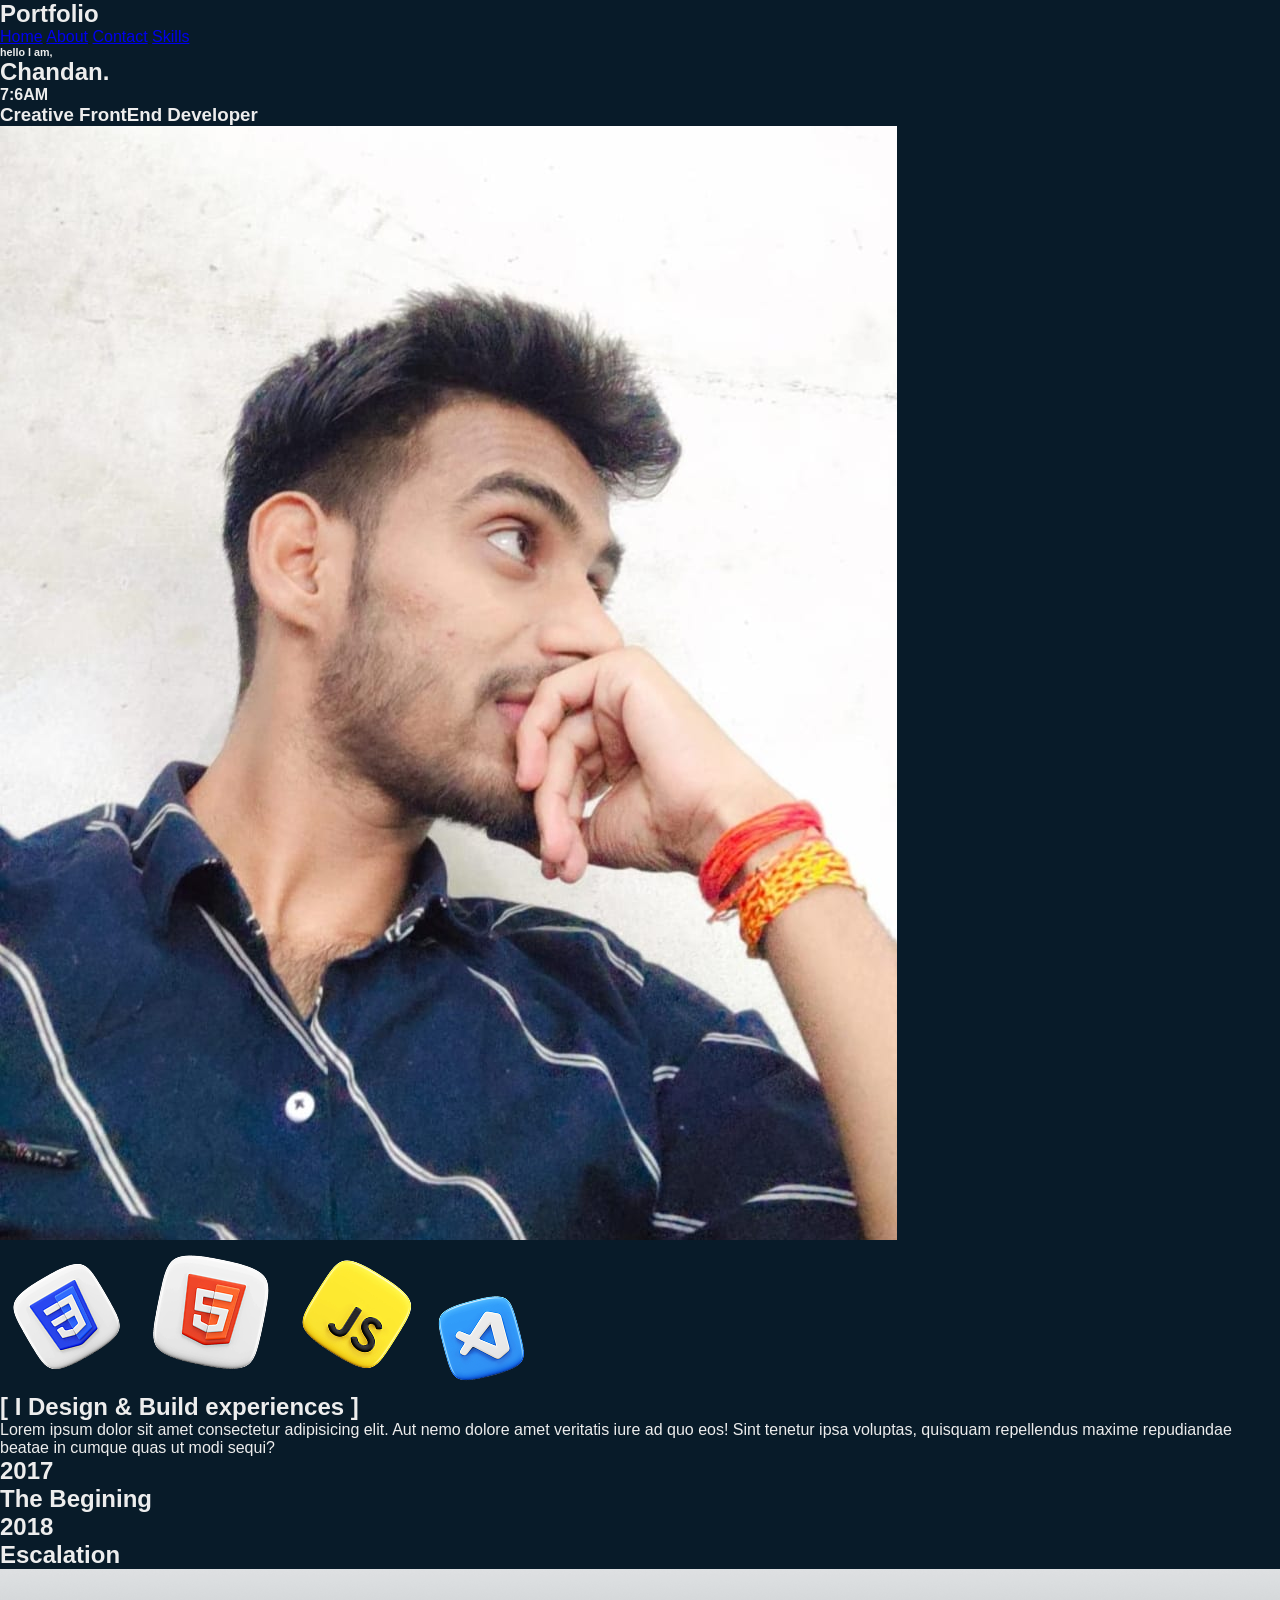
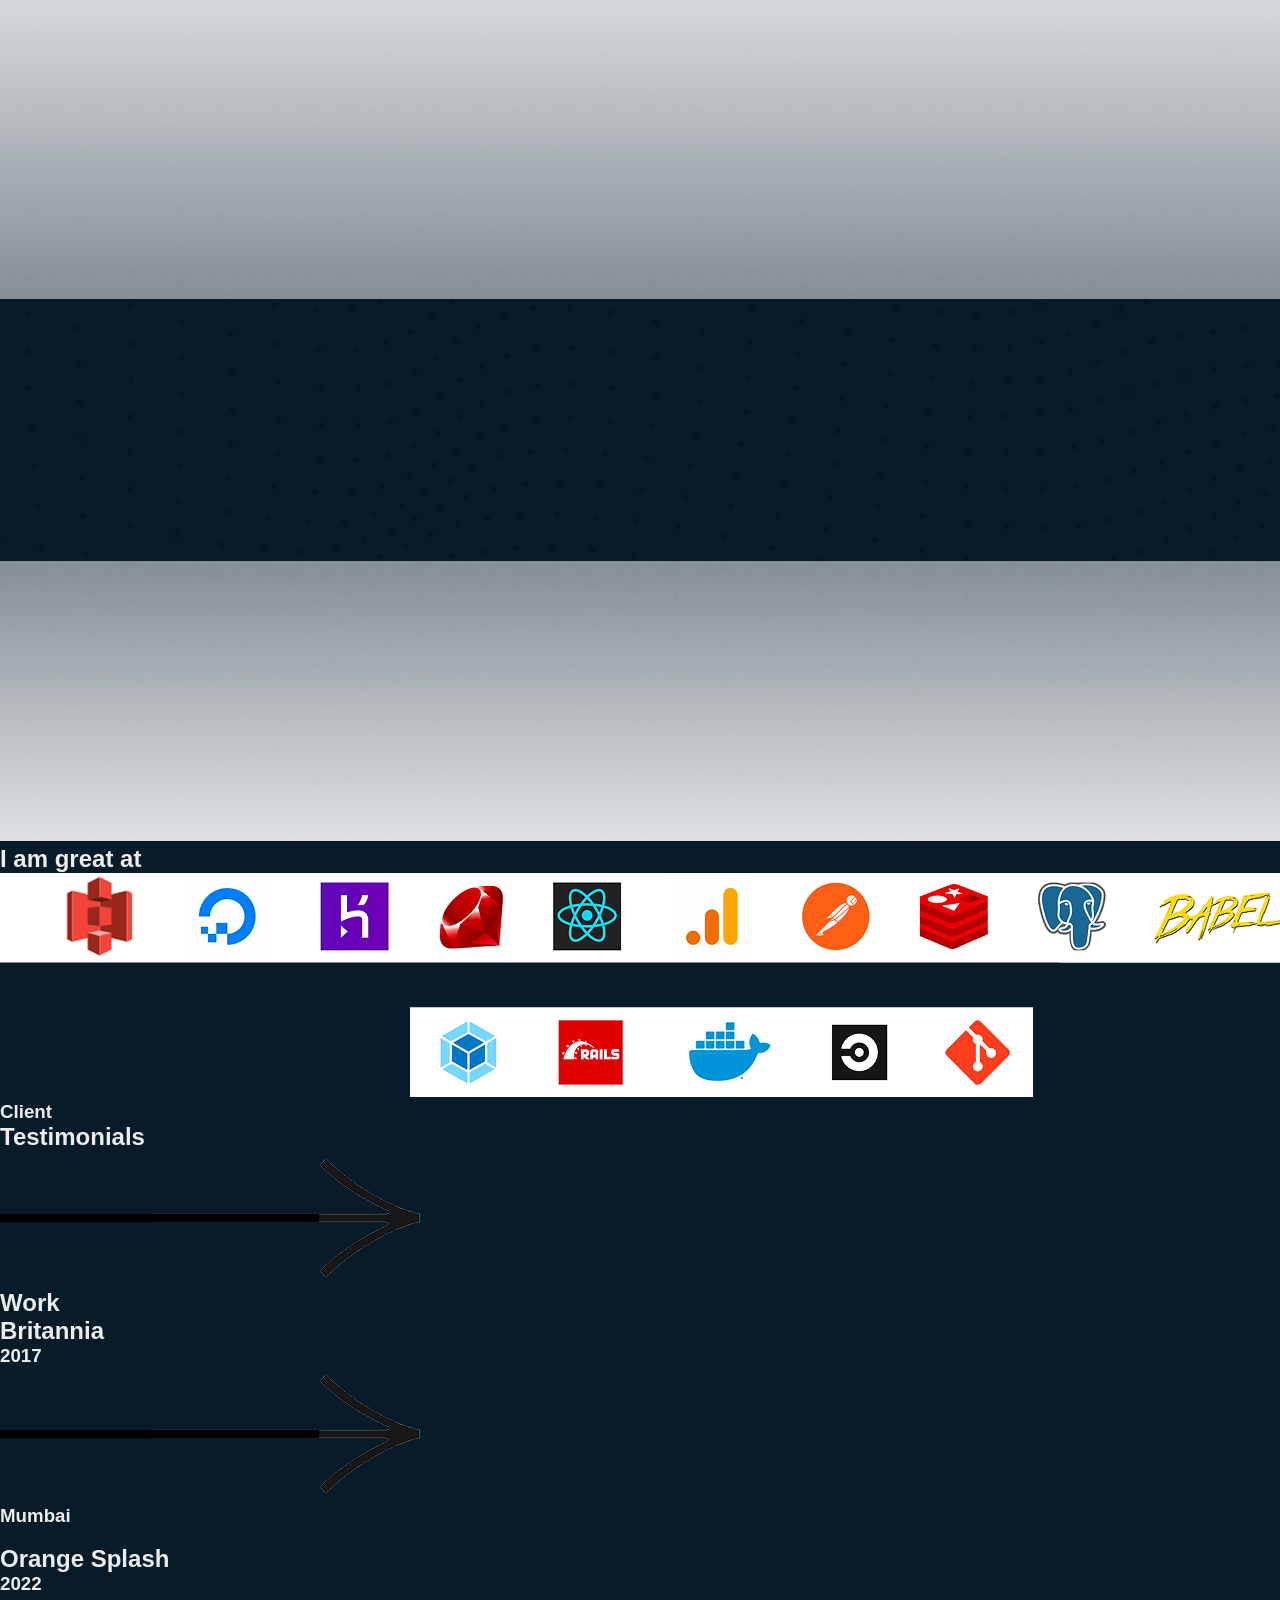
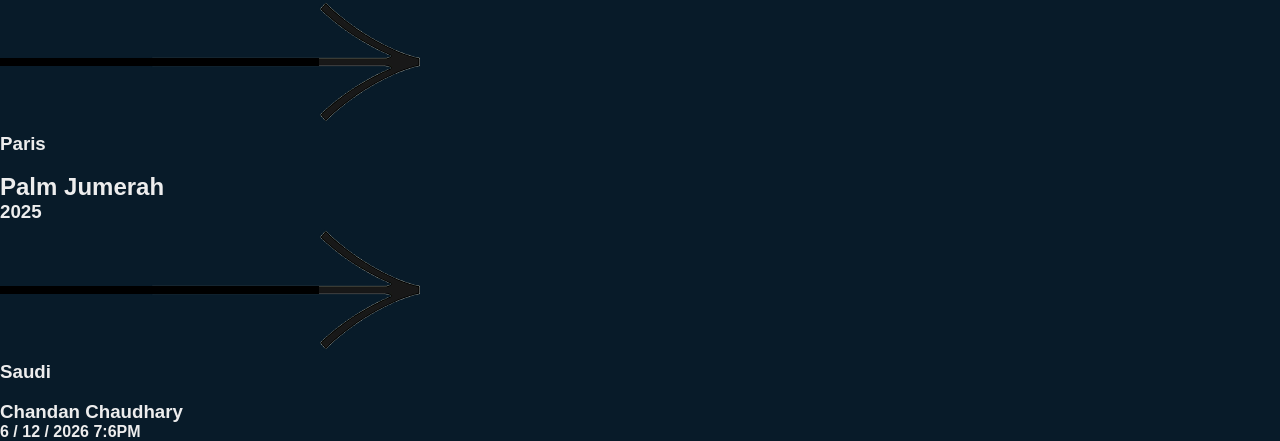
==== index.html @ 876c2432 "Update index.html" ====
<!DOCTYPE html>        
<html lang="en">       
  <head> 
    <meta charset="UTF-8" />     
    <meta name="viewport" content="width=device-width, initial-scale=1.0" />
    <title>Portfolio</title> 
    <link rel="stylesheet" href="style.css" />
    <script src="https://unpkg.com/@tailwindcss/browser@4"></script> 
    <style>
      
      * {   
        
        box-sizing: border-box;
      } 
      html,
      body {
        width: 100%;
        height: 100%;
      }    
           
    </style>
  </head> 
  <body> 
    <main class="w-full py-8 font-[Halvetica_Now_Display]">
      <nav class="flex px-[7rem] justify-between items-center">
        <h1 class="text-2xl font-bold">Portfolio</h1>
      
        <div class="links flex gap-10">
          <a class="font-medium text-xl" href="index.html">Home</a>
          <a class="font-medium text-xl opacity-30" href="About.html">About</a>
          <a class="font-medium text-xl opacity-30" href="contact.html">Contact</a>
          <a class="font-medium text-xl opacity-30" href="myskill.html">Skills</a>
        </div>
      </nav>
      <section class="w-full mt-20 px-[7rem] flex justify-between items-end">
        <div class="leftheading">
          <h6 class="text-2xl mb-2 tracking-tighter">hello I am,</h6>
          <h1 class="text-6xl font-bold -ml-1 tracking-tight leading-none">
            Chandan.
          </h1>
        </div>
        <div class="rightheading flex gap-3 items-center">
          <h4 class="font-bold tracking-tighter timing">
            [ <span>06:11 PM</span> ]
          </h4>
          <div class="w-32 h-[1px] bg-black"></div>
          <h3 class="font-medium tracking-tight text-xl">
            Creative FrontEnd Developer
          </h3>
        </div>
      </section>
      <section class="picture w-full px-[7rem] h-[28rem] mt-9">
        <img
          class="w-1/2 h-full ml-50 object-cover object-center"
          src="Assets/WhatsApp Image 2025-02-12 at 14.10.30_ef82fb0b.jpg"
          alt="photo" />
      </section>
      <section
        class="about w-full px-[7rem] py-20 mt-30 flex justify-center items-start">
        <div class="relative text text-center w-2/3 bg-red-">
          <img class="absolute -bottom-30" src="Assets/css.png.png" alt="css" />
          <img
            class="absolute h-30 -right-30 -top-15"
            src="Assets/html.png.png"
            alt="html" />
          <img
            class="absolute h-30 -right-5 -bottom-30"
            src="Assets/js.png.png"
            alt="js" />
          <img
            class="absolute -left-15 -top-15"
            src="Assets/vs.png.png"
            alt="vs" />
          <h1 class="text-5xl font-bold tracking-tight mb-8">
            [ I Design & Build experiences ]
          </h1>
          <p class="text-2xl font-medium tracking-normal">
            Lorem ipsum dolor sit amet consectetur adipisicing elit. Aut nemo
            dolore amet veritatis iure ad quo eos! Sint tenetur ipsa voluptas,
            quisquam repellendus maxime repudiandae beatae in cumque quas ut
            modi sequi?
          </p>
        </div>
      </section>
      <section class="w-full relative px-[7rem] mt-30 h-600">
        <div
          class="w-full bg-white sticky z-[2] top-0 flex items-center gap-10 px-10 py-6">
          <h1 class="text-5xl tracking-tighter font-bold">2017</h1>
          <div class="w-70 h-1 bg-black"></div>
          <h1 class="text-6xl text-zinc-500 tracking-tighter font-medium">
            The Begining
          </h1>
        </div>
        <div class="imagecontent w-full gap-10 flex">
          <div class="col flex flex-col gap-10 w-1/3 px-10 py-3">
            <div class="w-70 h-90 bg-black opacity-10"></div>
            <div class="w-70 h-70 bg-black opacity-10"></div>
            <div class="w-70 h-115 bg-black opacity-10"></div>
          </div>
          <div class="col flex flex-col gap-10 w-1/3 pt-20">
            <div class="w-70 h-60 bg-black opacity-10"></div>
            <div class="w-70 h-89 bg-black opacity-10"></div>
            <div class="w-70 h-85 bg-black opacity-10"></div>
          </div>
          <div class="col flex flex-col gap-10 w-1/3 pt-10 py-3">
            <div class="w-70 h-90 bg-black opacity-10"></div>
            <div class="w-70 h-70 bg-black opacity-10"></div>
            <div class="w-70 h-100 bg-black opacity-10"></div>
          </div>
        </div>
      </section>
      <section class="w-full relative px-[7rem] mt-5 h-300">
        <div
          class="w-full bg-white sticky z-[2] top-0 flex items-center gap-10 px-10 py-6">
          <h1 class="text-5xl tracking-tighter font-bold">2018</h1>
          <div class="w-70 h-1 bg-black"></div>
          <h1 class="text-6xl text-zinc-500 tracking-tighter font-medium">
            Escalation
          </h1>
        </div>
        <div class="imagecontent w-full gap-10 flex">
          <div class="col flex flex-col gap-10 w-1/3 px-10 py-3">
            <div class="w-70 h-90 bg-black opacity-10"></div>
            <div class="w-70 h-70 bg-black opacity-10"></div>
            <div class="w-70 h-115 bg-black opacity-10"></div>
          </div>
          <div class="col flex flex-col gap-10 w-1/3 pt-20">
            <div class="w-70 h-60 bg-black opacity-10"></div>
            <div class="w-70 h-89 bg-black opacity-10"></div>
            <div class="w-70 h-85 bg-black opacity-10"></div>
          </div>
          <div class="col flex flex-col gap-10 w-1/3 pt-10 py-3">
            <div class="w-70 h-90 bg-black opacity-10"></div>
            <div class="w-70 h-70 bg-black opacity-10"></div>
            <div class="w-70 h-100 bg-black opacity-10"></div>
          </div>
        </div>
      </section>
      <section class="w-full relative bg-red-">
        <img class="w-full" src="Assets/bgdots.png" alt="img" />
        <div
          class="overlaytext absolute top-1/2 left-1/2 -translate-x-1/2 -translate-y-1/2">
          <h1 class="text-4xl mb-10 text-center font-medium">I am great at</h1>
          <img class="w-full" src="Assets/tech.png" alt="" />
        </div>
      </section>
      <section class="testimonials px-[10rem]">
        <h3 class="text-5xl font-medium">Client</h3>
        <div class="flex items-center gap-10">
          <h1 class="text-7xl leading-none font-bold tracking-tighter">
            Testimonials
          </h1>
          <img class="h-25" src="Assets/arrow.png" alt="" />
          <h1 class="text-7xl leading-none font-bold tracking-tighter">Work</h1>
        </div>
        <div class="workshowcase">
          <div class="mt-30">
            <h1 class="text-5xl font-medium tracking-tighter">Britannia</h1>
            <div class="flex mt-3 gap-4">
              <h3 class="text-2xl font-medium font-[IBM_3270]">2017</h3>
              <img class="h-5 mt-2" src="Assets/arrow.png" alt="" />
              <h3 class="text-2xl font-medium font-[IBM_3270]">Mumbai</h3>
            </div>
            <div class="w-full h-90 bg-red-500">
              <img
                class="w-full h-full object-cover"
                src="https://images.unsplash.com/photo-1622405207562-735fa49ff7f7?w=600&auto=format&fit=crop&q=60&ixlib=rb-4.0.3&ixid=M3wxMjA3fDB8MHxzZWFyY2h8Mnx8YmlzY3VpdHxlbnwwfHwwfHx8MA%3D%3D"
                alt="" />
            </div>
          </div>
          <div class="flex justify-between mt-20">
            <div class="w-80 py-3">
              <h1 class="text-5xl font-medium tracking-tighter">
                Orange Splash
              </h1>
              <div class="flex mt-3 gap-4">
                <h3 class="text-2xl font-medium font-[IBM_3270]">2022</h3>
                <img class="h-5 mt-2" src="Assets/arrow.png" alt="" />
                <h3 class="text-2xl font-medium font-[IBM_3270]">Paris</h3>
              </div>
              <div class="w-full h-85 mt-3">
                <img
                  class="w-full h-full object-cover"
                  src="https://plus.unsplash.com/premium_photo-1673716788511-f5a5fd609553?w=600&auto=format&fit=crop&q=60&ixlib=rb-4.0.3&ixid=M3wxMjA3fDB8MHxmZWF0dXJlZC1waG90b3MtZmVlZHwzM3x8fGVufDB8fHx8fA%3D%3D"
                  alt="" />
              </div>
            </div>
            <div class="w-170 py-3 mt-22">
              <h1 class="text-5xl font-medium tracking-tighter">
                Palm Jumerah
              </h1>
              <div class="flex mt-3 gap-4">
                <h3 class="text-2xl font-medium font-[IBM_3270]">2025</h3>
                <img class="h-5 mt-2" src="Assets/arrow.png" alt="" />
                <h3 class="text-2xl font-medium font-[IBM_3270]">Saudi</h3>
              </div>
              <div class="w-full h-90 mt-3">
                <img
                  class="w-full h-full object-cover"
                  src="https://images.unsplash.com/photo-1738706195095-fbcc13d32d91?w=600&auto=format&fit=crop&q=60&ixlib=rb-4.0.3&ixid=M3wxMjA3fDB8MHxmZWF0dXJlZC1waG90b3MtZmVlZHwzNHx8fGVufDB8fHx8fA%3D%3D"
                  alt="" />
              </div>
            </div>
          </div>
        </div>
      </section>
      <section class="footer font flex justify-between mt-10 px-[10rem]">
        <h3 class="tracking-tight">
          <span class="font-bold">Chandan</span> Chaudhary
        </h3>
        <h4 class="tracking-tight font-medium dt">10 Feb. 2025 [06:23]</h4>
      </section>
    </main>
    <script>
      function changeTime() {
        var dt = new Date();
        var str = (dt.getHours() % 12) + ":" + dt.getMinutes();
        +dt.getFullYear() +
          "  " +
          (dt.getHours() % 12) +
          ":" +
          (dt.getHours() % 12) >
        0
          ? (str += "PM")
          : (str += "AM");
        document.querySelector(".timing").textContent = str;
      }

      function changeDateAndTime() {
        var dt2 = new Date();
        var str =
          dt2.getDate() +
          " / " +
          (dt2.getMonth() + 1) +
          " / " +
          dt2.getFullYear() +
          "  " +
          (dt2.getHours() % 12) +
          ":" +
          dt2.getMinutes();
        dt2.getHours() % 12 > 0 ? (str += "PM") : (str += "AM");
        document.querySelector(".dt").textContent = str; 
      }
      setInterval(function () {
        changeTime();
        changeDateAndTime();
      }, 1000);
    </script>
  </body>
</html>
---- style.css ----
* {
    margin: 0;
    padding: 0;
    box-sizing: border-box;
    font-family: 'poppins', sans-serif;
}

body {
    background: #081b29;
    color: #ededed;
}

.header {
    position: fixed;
    top: 0;
    left: 0;
    width: 100%;
    padding: 20px 50px;
    background-color: transparent;
    display: flex;
    justify-content: space-between;
    align-items: center;
    z-index: 100;
}

.logo {
    font-size: 25px;
    color: #ededed;
    text-decoration: none;
    font-weight: 600;
    margin-left: 30px;
}

.navbar a {
    font-size: 18px;
    color: #ededed;
    text-decoration: none;
    font-weight: 500;
    margin-left: 35px;
    margin-right: 20px;
}

.navbar a:hover,
.navbar a.active {
    color: #00abf0;

}

.home {
    height: 100vh;
    display: flex;
    align-items: center;
    padding: 0 10%;
}



.home-content {
    max-width: 600px;
}

.home-content h1 {
    font-size: 56px;
    font-weight: 700;
    line-height: 1.2;
}

.home-content h3 {
    font-size: 32px;
    font-weight: 700;
    color: #00abf0;
}

.home-content p {
    font-size: 19px;
    margin: 20px 0px 50px;

}

.home-content .btn-box {
    display: flex;
    justify-content: space-between;

    width: 345px;
    height: 50px;


}

.btn-box a {
    position: relative;
    display: inline-flex;
    justify-content: center;
    align-items: center;
    width: 150px;
    height: 100%;
    background-color: #00abf0;
    border: 2px solid #00abf0;
    border-radius: 8px;
    color: #081b29;
    text-decoration: none;
    font-weight: 600;
    letter-spacing: 1px;
    z-index: 1;
    overflow: hidden;
    transition: .5s;
}

.btn-box a:hover {
    color: #00abf0;

}


.btn-box a:nth-child(2) {
    background-color: transparent;
    color: #00abf0;
}

.btn-box a:nth-child(2):hover {
    color: #081b29;
}

.btn-box a:nth-child(2)::before {
    background-color: #00abf0;
}


.btn-box a::before {
    content: '';
    position: absolute;
    top: 0;
    left: 0;
    height: 100%;
    width: 0%;
    background-color: #081b29;
    z-index: -1;
    transition: .5s;
}

.btn-box a:hover::before {
    width: 100%;

}

.home-sci {
    position: absolute;
    bottom: 40px;
    width: 170px;
    display: flex;
    justify-content: space-between;
}

.home-sci a {
    position: relative;
    display: inline-flex;
    justify-content: center;
    align-items: center;
    height: 45px;
    width: 45px;
    background: transparent;
    border: 2px solid #00abf0;
    border-radius: 50%;
    font-size: 23px;
    color: #00abf0;
    text-decoration: none;
    z-index: 1;
    overflow: hidden;

}

.home-sci a:hover {
    color: #081b29;
}

.home-sci a::before {
    content: '';
    position: absolute;
    top: 0;
    left: 0;
    height: 100%;
    width: 0%;
    background-color: #00abf0;
    z-index: -1;
    transition: .5s;
}

.home-sci a:hover::before {
    width: 100%;
}


.image {
    height: 380px;
    width: 380px;
    position: initial;
    background-image: url("my_photo-removebg-preview.png");
    background-size: cover;
    box-shadow: #00abf0;
    border: 2px solid #0878c9;
    border-radius: 50%;
    top: 60px;
}


.image:hover {
    height: 382px;
    width: 382px;
}

.bio {
    height: 100%;
    width: 100%;
    background-color: red;

}
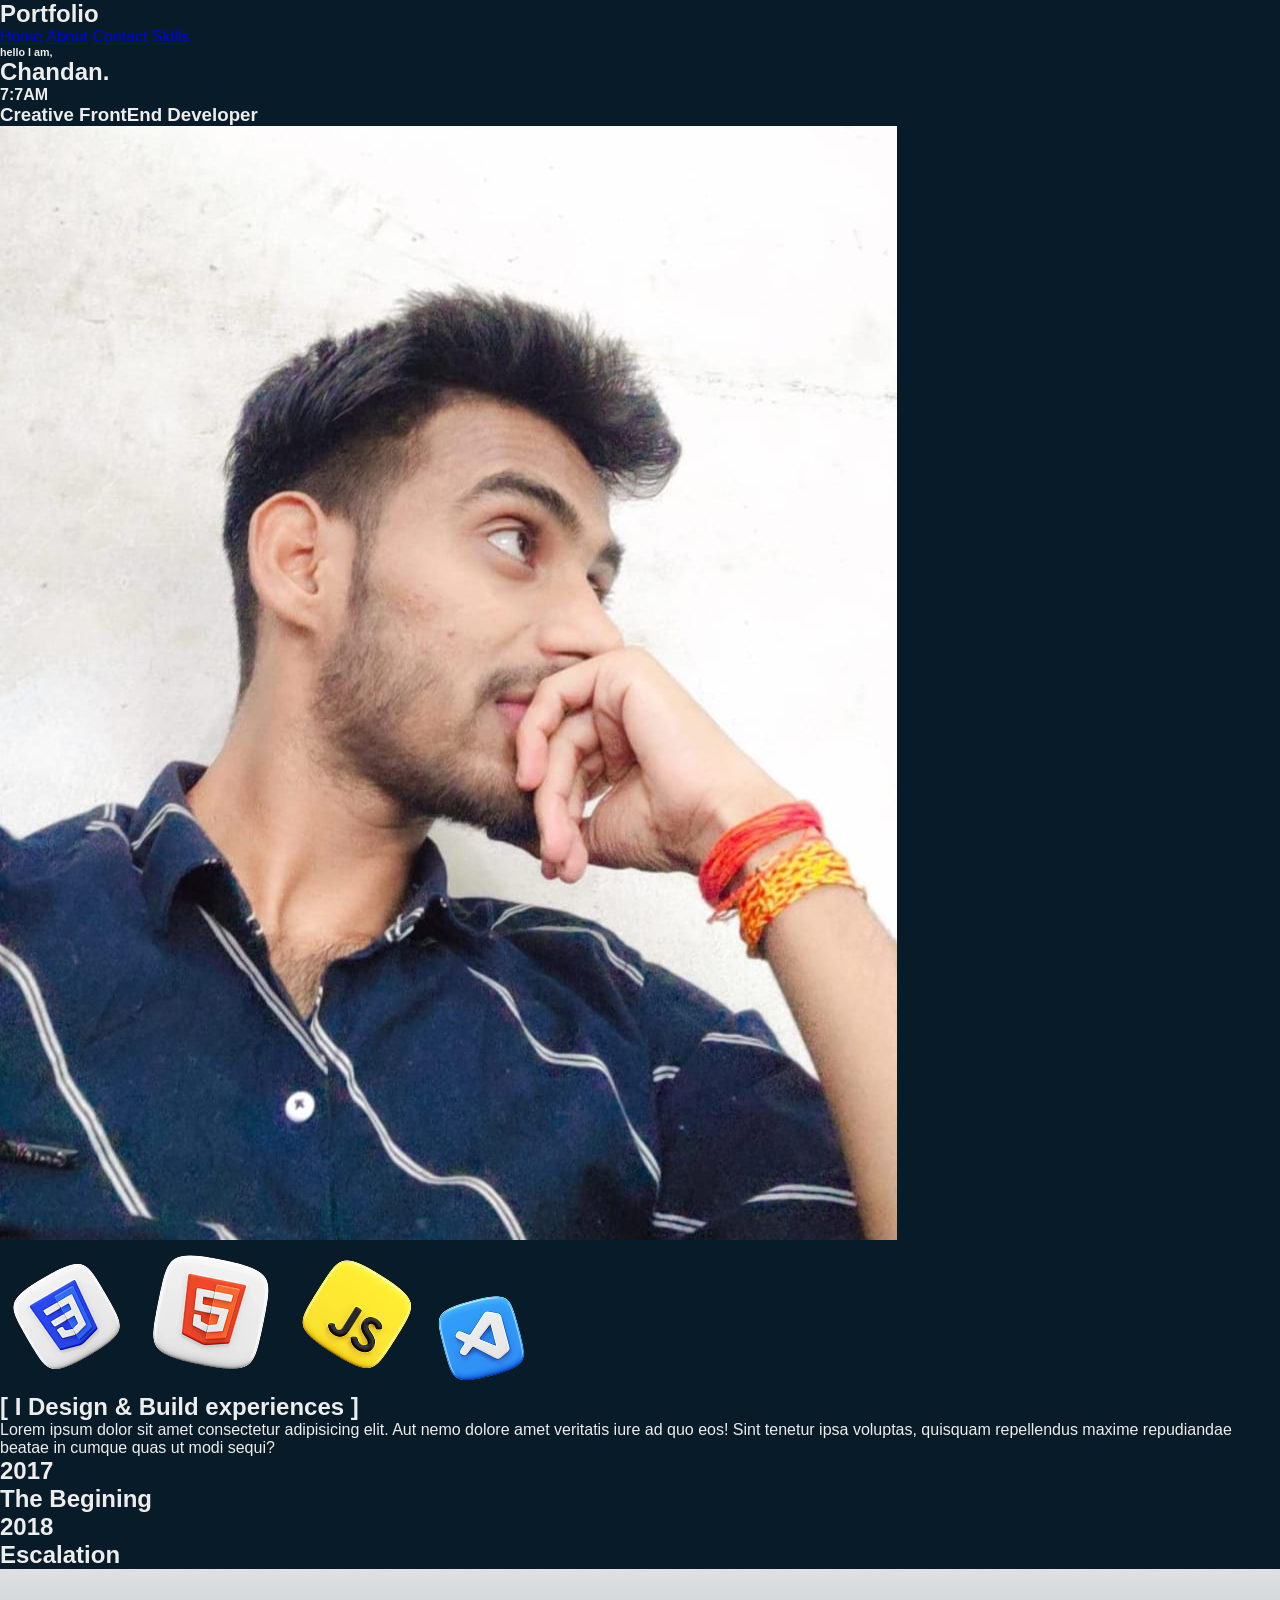
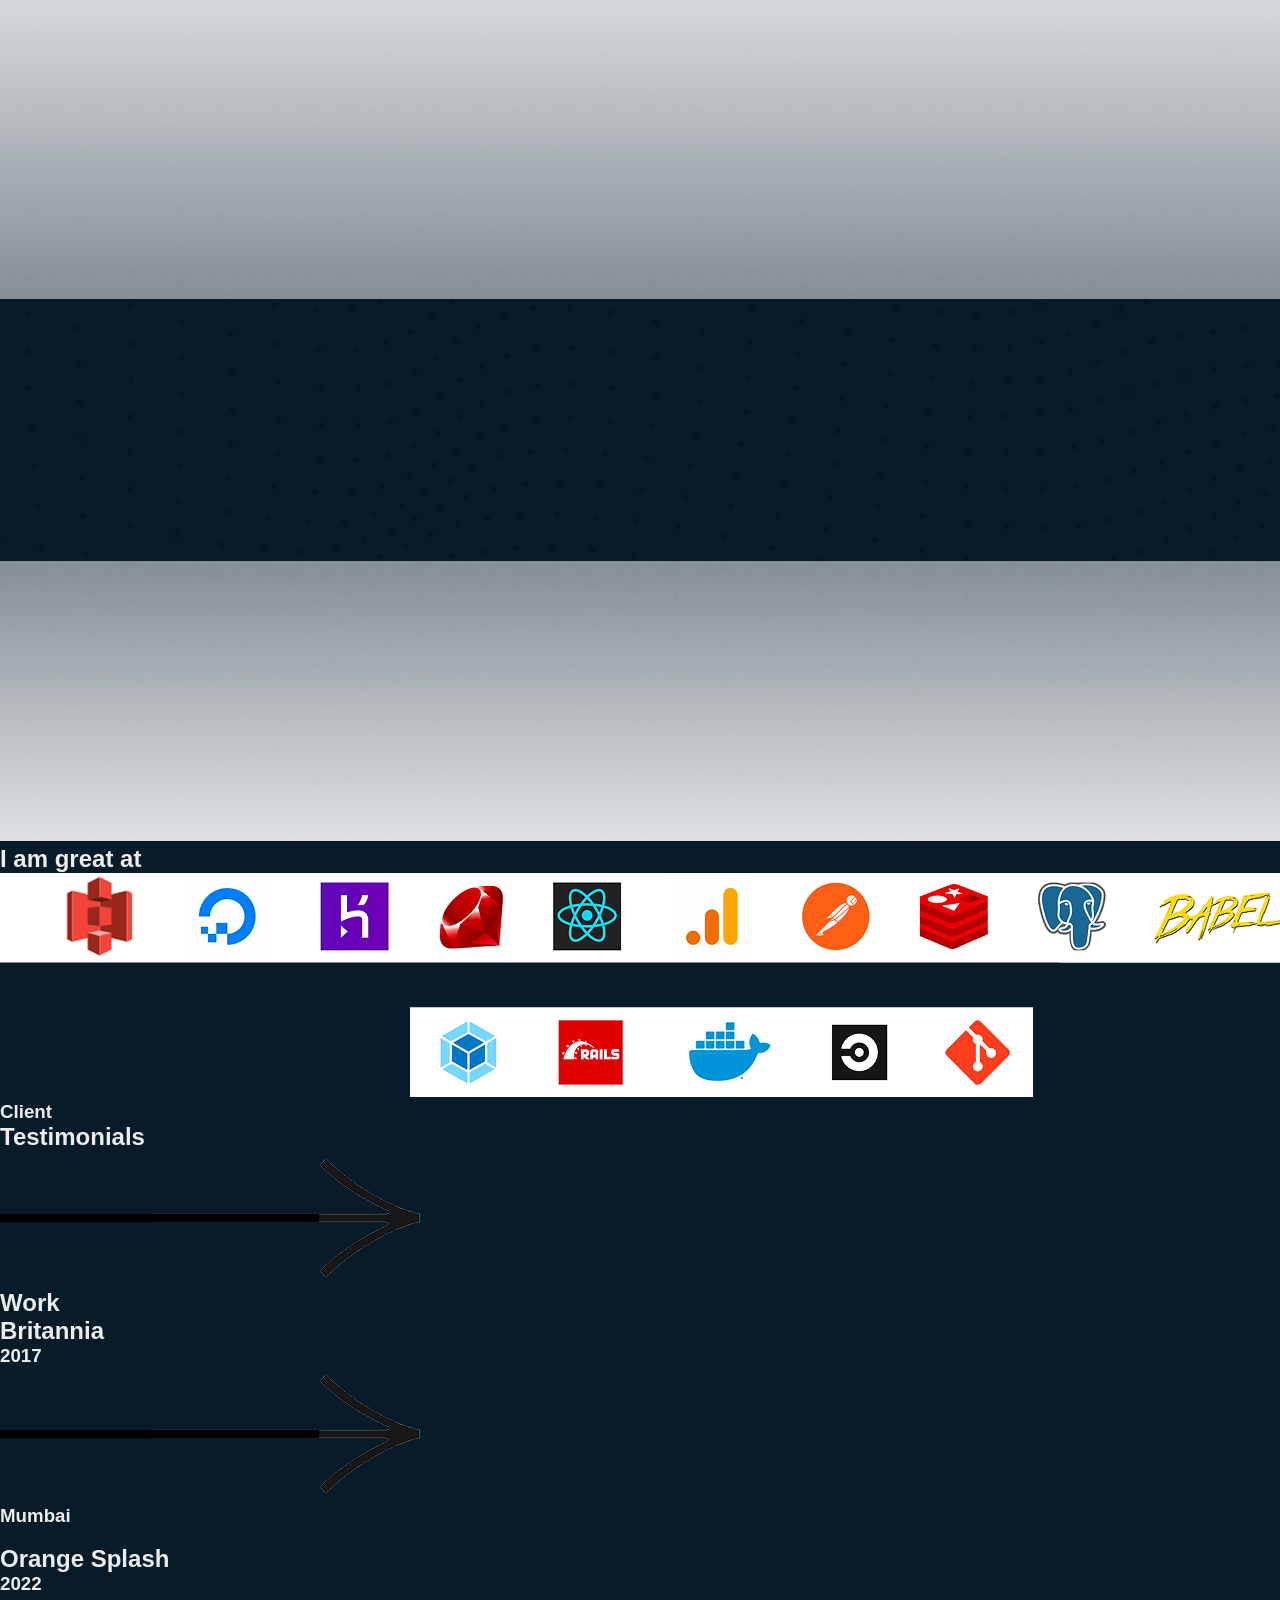
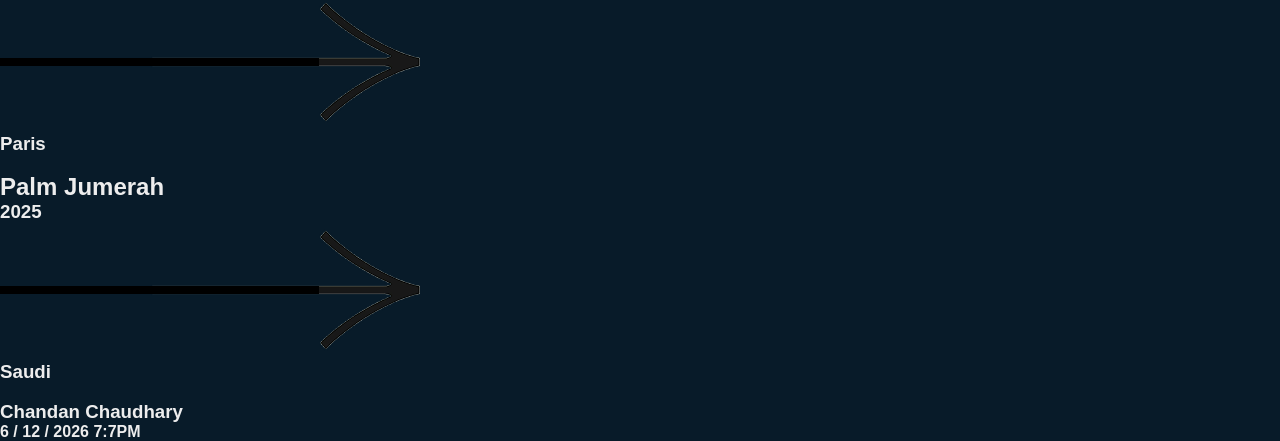
==== commit da5a4a32: "Update index.html" ====
--- a/index.html
+++ b/index.html
@@ -1,7 +1,7 @@
 <!DOCTYPE html>        
-<html lang="en">       
-  <head> 
-    <meta charset="UTF-8" />     
+<html lang="en">        
+  <head>  
+    <meta charset="UTF-8" />      
     <meta name="viewport" content="width=device-width, initial-scale=1.0" />
     <title>Portfolio</title> 
     <link rel="stylesheet" href="style.css" />
